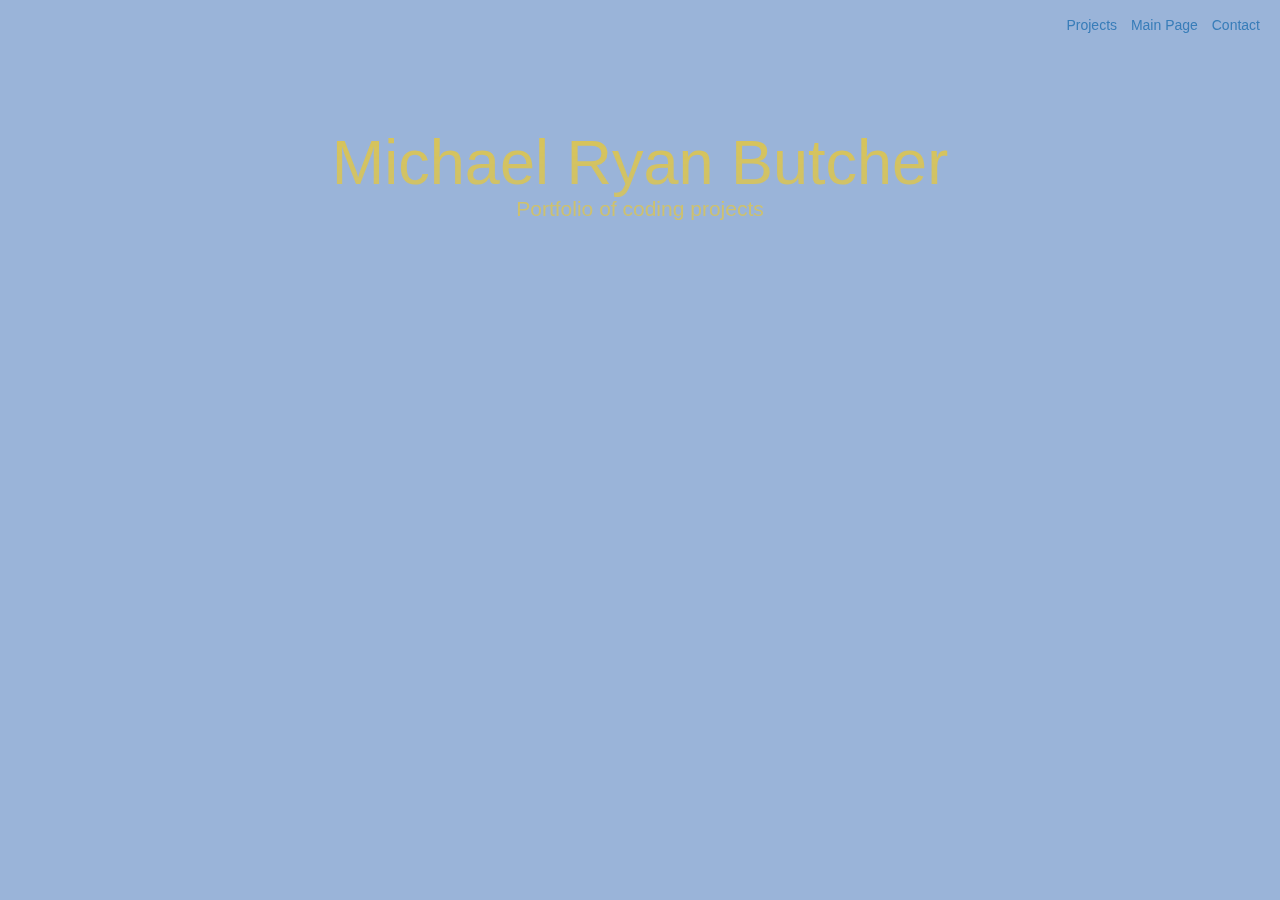
==== aboutme.html @ 222c22ea "add pages for index, about me, contact and update nav bar" ====
<!DOCTYPE html>
<html lang="en" dir="ltr">
  <head>
    <link rel="stylesheet" href="css/bootstrap.css" type="text/css" media="all">
    <link rel="stylesheet" href="css/styles.css" type="text/css"  media="all">
    <meta charset="utf-8">
    <title>About Michael Butcher</title>
  </head>
  <body>
    <div class="headerbg">
      <div class="container-fluid">
        <div class="row">
          <div class="panel-body">
            <ul class="list-inline flright">
              <li>
                <a href="projects.html">Projects</a>
              </li>
              <li>
                <a href="index.html">Main Page</a>
              </li>
              <li>
                <a href="contact.html">Contact</a>
              </li>
            </ul>
          </div>
        </div>
        <div class="row">
          <div class="jumbotron maintitle">
            <h1>Michael Ryan Butcher</h>
            <p>Portfolio of coding projects</p>
          </div>
        </div>
      </div>
    </div>
  </body>
</html>
---- css/styles.css ----
body {
  background-color: rgba(154, 180, 217, 1);

}

.headerbg {
  background-image: url(../images/starsky.jpg);
  height: 600px;
  background-position: center;
  background-repeat: no-repeat;
  background-size: cover;
  -webkit-mask-image:-webkit-gradient(linear, left top, left bottom, from(rgba(0,0,0,1)), to(rgba(0,0,0,0)));
  mask-image: linear-gradient(to bottom, rgba(0,0,0,1), rgba(0,0,0,0));

}

.maintitle {
  text-align: center;
  font-weight: bold;
  color: rgba(233, 200, 53, 1);
}

.flright {
  float: right;
}

.flleft {
  float: left;
}
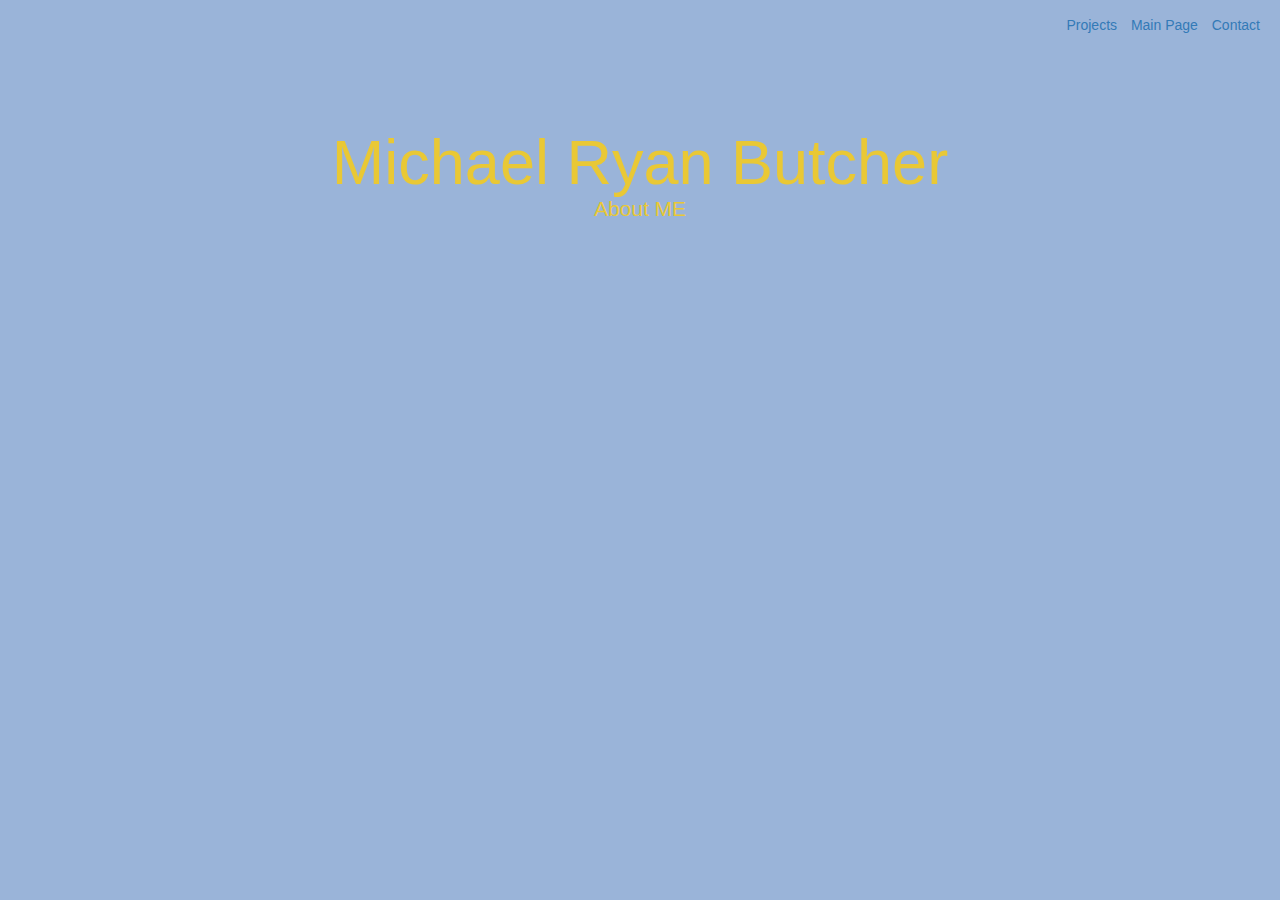
==== commit b7cb2d2b: "Add details to the projects page" ====
--- a/aboutme.html
+++ b/aboutme.html
@@ -27,7 +27,7 @@
         <div class="row">
           <div class="jumbotron maintitle">
             <h1>Michael Ryan Butcher</h>
-            <p>Portfolio of coding projects</p>
+            <p>About ME</p>
           </div>
         </div>
       </div>
--- a/css/styles.css
+++ b/css/styles.css
@@ -4,13 +4,13 @@
 }
 
 .headerbg {
+  min-width: 100%;
+  min-height: 100%;
   background-image: url(../images/starsky.jpg);
-  height: 600px;
   background-position: center;
   background-repeat: no-repeat;
   background-size: cover;
-  -webkit-mask-image:-webkit-gradient(linear, left top, left bottom, from(rgba(0,0,0,1)), to(rgba(0,0,0,0)));
-  mask-image: linear-gradient(to bottom, rgba(0,0,0,1), rgba(0,0,0,0));
+  object-fit: contain;
 
 }
 
@@ -27,3 +27,15 @@
 .flleft {
   float: left;
 }
+
+.imgfit {
+  max-height: 100%;
+  max-width: 100%;
+  height: 300px;
+  object-fit: cover;
+}
+
+.title1 {
+  color: black;
+  font-weight: bold;
+}
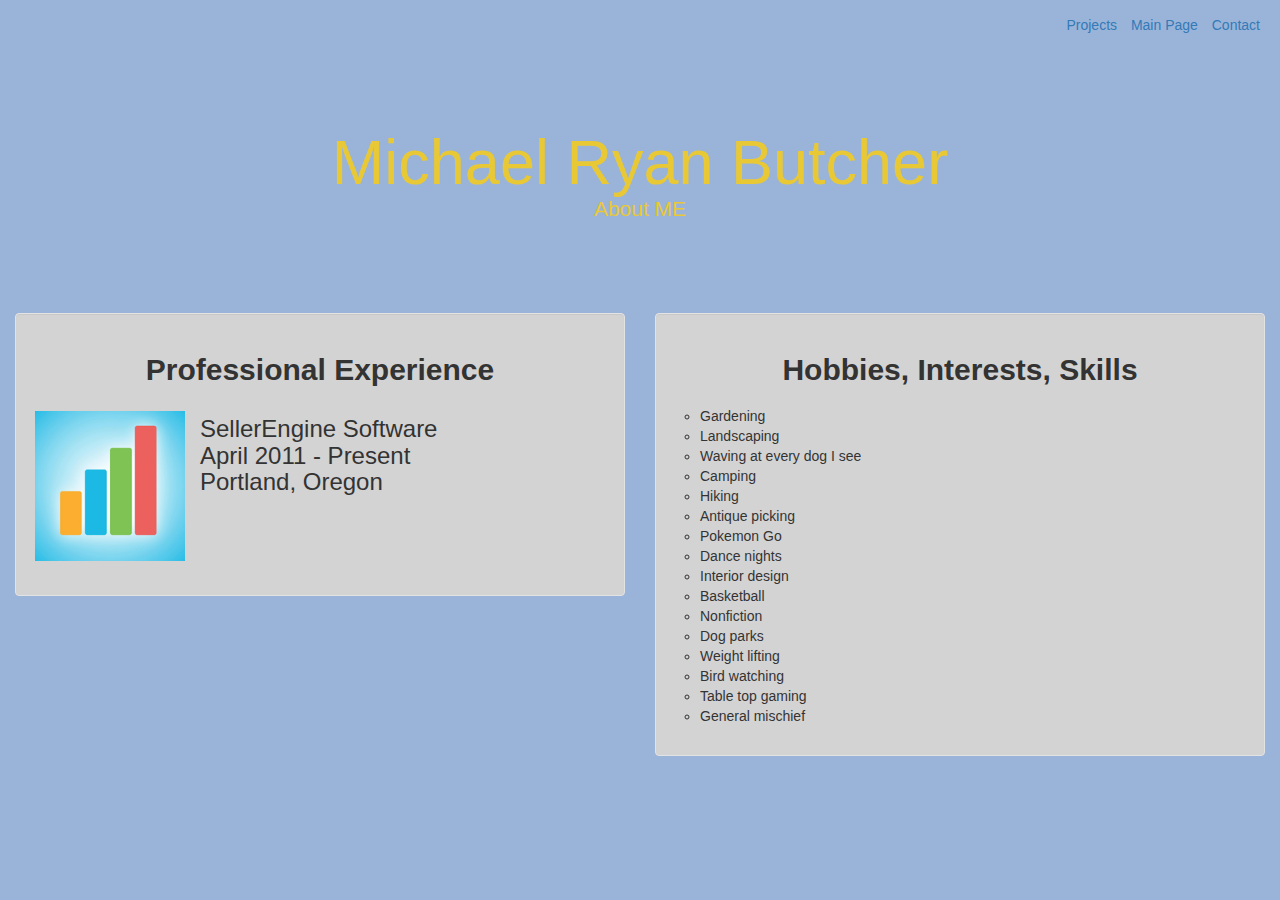
==== commit 90751165: "Finish projects page, add first elements and text of aboutme" ====
--- a/aboutme.html
+++ b/aboutme.html
@@ -30,6 +30,50 @@
             <p>About ME</p>
           </div>
         </div>
+        <div class="row">
+          <div class="col-md-6">
+            <div class="well">
+              <h2 class="title2">Professional Experience</h2>
+              <div class="row">
+                <img class="flleft imgfit1" src="images/selogo.jpg">
+                <h3>SellerEngine Software</h>
+                  <ul class="list1">
+                    <li>April 2011 - Present</li>
+                    <li>Portland, Oregon</li> 
+                  </ul>
+              </div>
+            </div>
+          </div>
+          <div class="col-md-6">
+            <div class="well">
+              <div class="row">
+                <h2 class="title2">Hobbies, Interests, Skills</h>
+              </div>
+              <div class="row">
+                <p>
+                  <ul class="list2">
+                    <li>Gardening</li>
+                    <li>Landscaping</li>
+                    <li>Waving at every dog I see</li>
+                    <li>Camping</li>
+                    <li>Hiking</li>
+                    <li>Antique picking</li>
+                    <li>Pokemon Go</li>
+                    <li>Dance nights</li>
+                    <li>Interior design</li>
+                    <li>Basketball</li>
+                    <li>Nonfiction</li>
+                    <li>Dog parks</li>
+                    <li>Weight lifting</li>
+                    <li>Bird watching</li>
+                    <li>Table top gaming</li>
+                    <li>General mischief </li>
+                  </ul>
+                </p>
+              </div>
+            </div>
+          </div>
+        </div>
       </div>
     </div>
   </body>
--- a/css/styles.css
+++ b/css/styles.css
@@ -5,12 +5,11 @@
 
 .headerbg {
   min-width: 100%;
-  min-height: 100%;
+  min-height: 800px;
   background-image: url(../images/starsky.jpg);
   background-position: center;
   background-repeat: no-repeat;
   background-size: cover;
-  object-fit: contain;
 
 }
 
@@ -35,7 +34,46 @@
   object-fit: cover;
 }
 
+.imgfit1 {
+  max-height: 100%;
+  max-width: 100%;
+  height: 150px;
+  object-fit: cover;
+  margin: 15px;
+}
+
 .title1 {
   color: black;
   font-weight: bold;
 }
+
+.title2 {
+  font-weight: bold;
+  text-align: center;
+}
+
+.panelbg {
+  background-color: lightgray;
+  background-size: cover;
+}
+
+.panelbg :hover {
+  background-color: lightblue;
+}
+
+.bigger {
+  font-size: 18px;
+  color: rgba(233, 200, 53, 1);
+}
+
+.projpad {
+  margin: 20px;
+}
+
+.list1 {
+  list-style: none;
+}
+
+.list2 {
+  list-style-type: circle;
+}
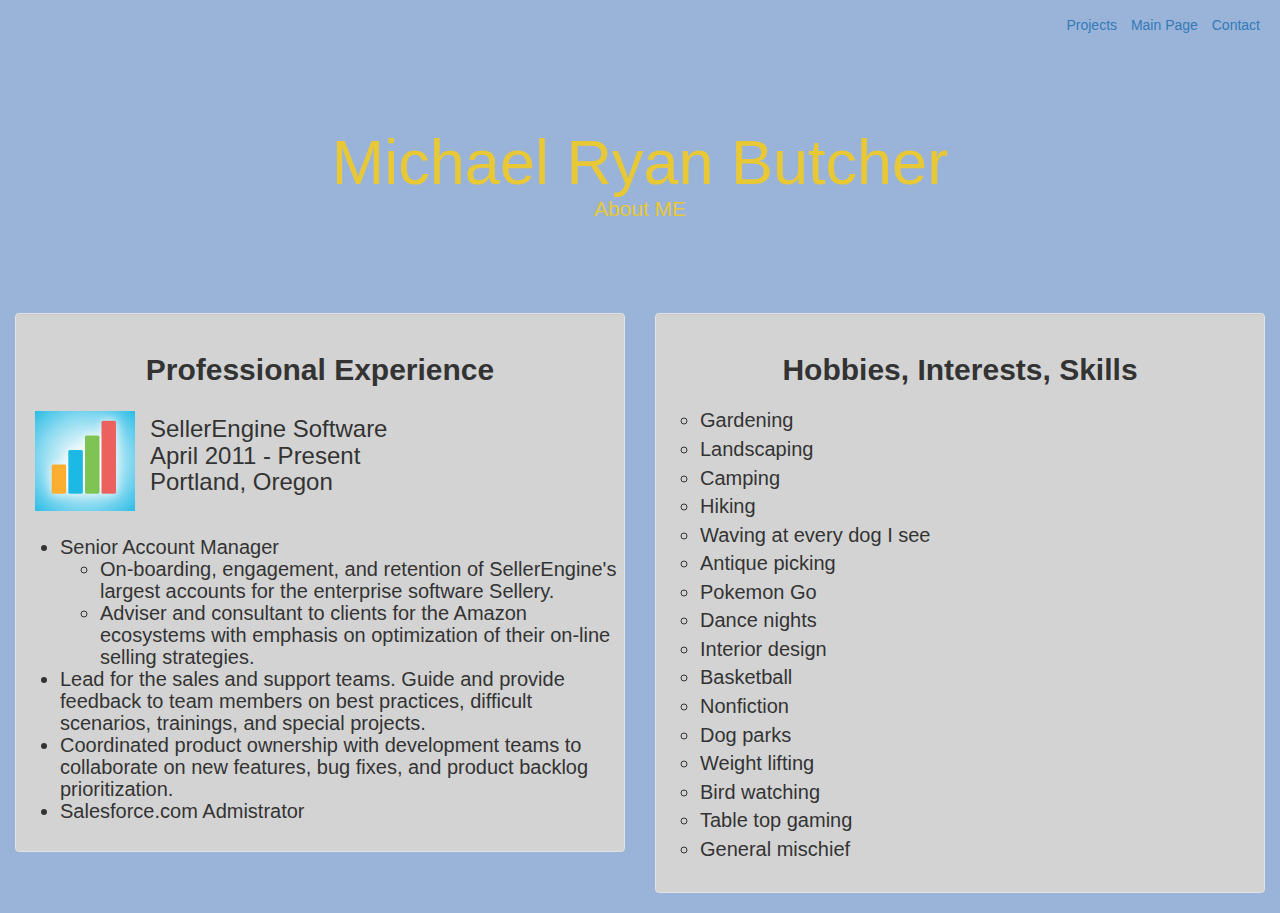
==== commit c56ca0b9: "First final draft with complete index, projects, and about me pages" ====
--- a/aboutme.html
+++ b/aboutme.html
@@ -35,11 +35,23 @@
             <div class="well">
               <h2 class="title2">Professional Experience</h2>
               <div class="row">
-                <img class="flleft imgfit1" src="images/selogo.jpg">
+                <a href="https://sellerengine.com/">
+                  <img class="flleft imgfit1" src="images/selogo.jpg" alt="SellerEngine Software logo"></img></a>
                 <h3>SellerEngine Software</h>
                   <ul class="list1">
                     <li>April 2011 - Present</li>
-                    <li>Portland, Oregon</li> 
+                    <li>Portland, Oregon</li>
+                  </ul>
+                  <ul class="list3">
+                    <li>Senior Account Manager
+                      <ul>
+                        <li>On-boarding, engagement, and retention of SellerEngine's largest accounts for the enterprise software Sellery.</li>
+                        <li>Adviser and consultant to clients for the Amazon ecosystems with emphasis on optimization of their on-line selling strategies.</li>
+                    </ul>
+                    </li>
+                    <li>Lead for the sales and support teams. Guide and provide feedback to team members on best practices, difficult scenarios, trainings, and special projects.</li>
+                    <li>Coordinated product ownership with development teams to collaborate on new features, bug fixes, and product backlog prioritization.</li>
+                    <li>Salesforce.com Admistrator</li>
                   </ul>
               </div>
             </div>
@@ -54,9 +66,9 @@
                   <ul class="list2">
                     <li>Gardening</li>
                     <li>Landscaping</li>
-                    <li>Waving at every dog I see</li>
                     <li>Camping</li>
                     <li>Hiking</li>
+                    <li>Waving at every dog I see</li>
                     <li>Antique picking</li>
                     <li>Pokemon Go</li>
                     <li>Dance nights</li>
--- a/css/styles.css
+++ b/css/styles.css
@@ -37,7 +37,7 @@
 .imgfit1 {
   max-height: 100%;
   max-width: 100%;
-  height: 150px;
+  height: 100px;
   object-fit: cover;
   margin: 15px;
 }
@@ -72,8 +72,14 @@
 
 .list1 {
   list-style: none;
+  margin-bottom: 40px;
 }
 
 .list2 {
   list-style-type: circle;
+  font-size: 20px;
 }
+
+.list3 {
+  font-size: 20px;
+}
